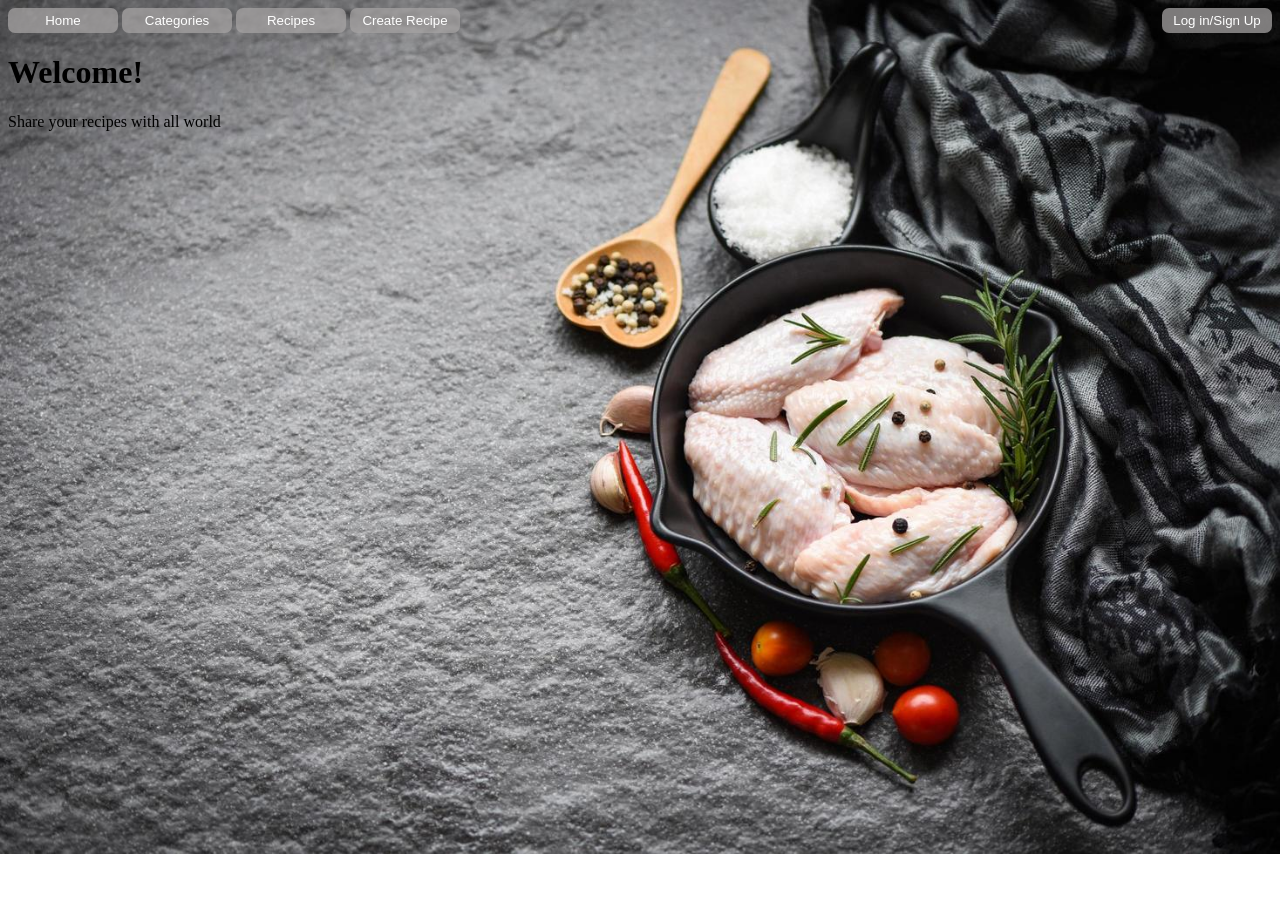
==== index.html @ 9dd7fa07 "First Commit" ====
<!DOCTYPE html>
<html lang="en">
<head>
  <meta charset="UTF-8">
  <meta http-equiv="X-UA-Compatible" content="IE=edge">
  <meta name="viewport" content="width=device-width, initial-scale=1.0">
  <title>Food World</title>
  <link rel="stylesheet" href="style.css">
  <script src="main.js" defer></script>
</head>
<body>
  <header>
    <div class="btn-container">
      <button class="home-btn">Home</button>
      <button class="recipes-categories">Categories</button>
      <button class="recipes-menu">Recipes</button>
      <button class="create-recipe">Create Recipe</button>
    </div>
    <div class="btn-container-log">
      <button class="log-in">Log in/Sign Up</button>
    </div>
  </header>
  <main class="main-container">
    <h1>Welcome!</h1>
    <p>Share your recipes with all world</p> 
  </main>
</body>
</html>
---- style.css ----
body{
  background-image: url(./img/back1.jpg);
  background-size: cover;
  background-repeat: no-repeat;
   
}

header{
  display: flex;
  justify-content: space-between;
  
}

.btn-container
.btn-container-log{
  display: flex;
  gap: 10px;
  margin: 0 15px;
}

.recipes-menu,
.recipes-categories,
.create-recipe,
.log-in,
.home-btn,
.log-out {
  width: 110px;
  height: 25px;
  border-radius: 7px;
  border: none;
  background-color: rgba(165, 163, 163, 0.747);
  color: white;
}

/* Homepage */

.main-container-homepage{
  display: flex;
  flex-direction: column;
  margin-top: 100px;
  margin-left: 50px;
  font-size: 30px;
}

/* Code Below is style for Log In/ Sign Up */

.in-main-container-log-in, .html-form{
  display: flex;
  justify-content: center;
  align-items: center;
  flex-direction: column;
  font-family:'Segoe UI', Tahoma, Geneva, Verdana, sans-serif
}

.html-form{
  margin-top: 100px;
  gap: 10px;
  background-color: rgba(165, 163, 163, 0.829);
  box-shadow: 0px 0px 58px 0px rgba(0,0,0,1) inset;
  -webkit-box-shadow: 0px 0px 58px 0px rgba(0,0,0,1) inset;
  -moz-box-shadow: 0px 0px 58px 0px rgba(0,0,0,1) inset;
  padding: 20px;
  width: 250px;
  height: 380px;
}

.log-btn, .create-account, .logout {
  width: 100px;
  height: 40px;
  border: none;
  background-color: rgb(77, 77, 77);
  color: white;
  border-radius: 20px
}

.sign-up{
  cursor: pointer;
  font-weight: 800;
}

.create-account{
  margin-top: 25px;
}

.user-busy, .incorrect-user{
  color: red;
}

.create-new-recipe{
  display: flex;
  flex-direction: column;
  align-items: center;
  font-family: 'Franklin Gothic Medium', 'Arial Narrow', Arial, sans-serif;
  font-size: 20px;
  font-weight: 600;
}
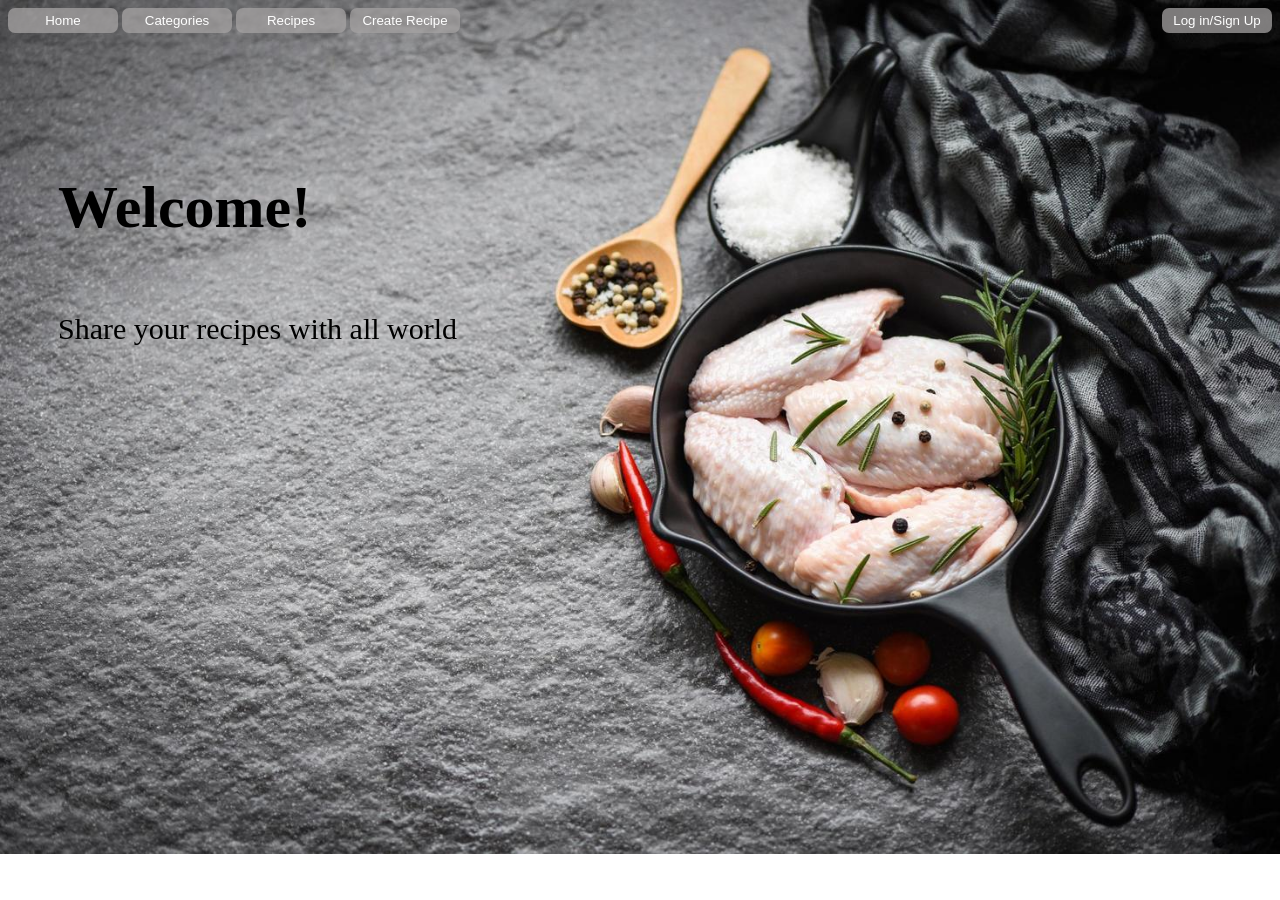
==== commit 317ee584: "***" ====
--- a/index.html
+++ b/index.html
@@ -20,7 +20,7 @@
       <button class="log-in">Log in/Sign Up</button>
     </div>
   </header>
-  <main class="main-container">
+  <main class="main-container-homepage">
     <h1>Welcome!</h1>
     <p>Share your recipes with all world</p> 
   </main>
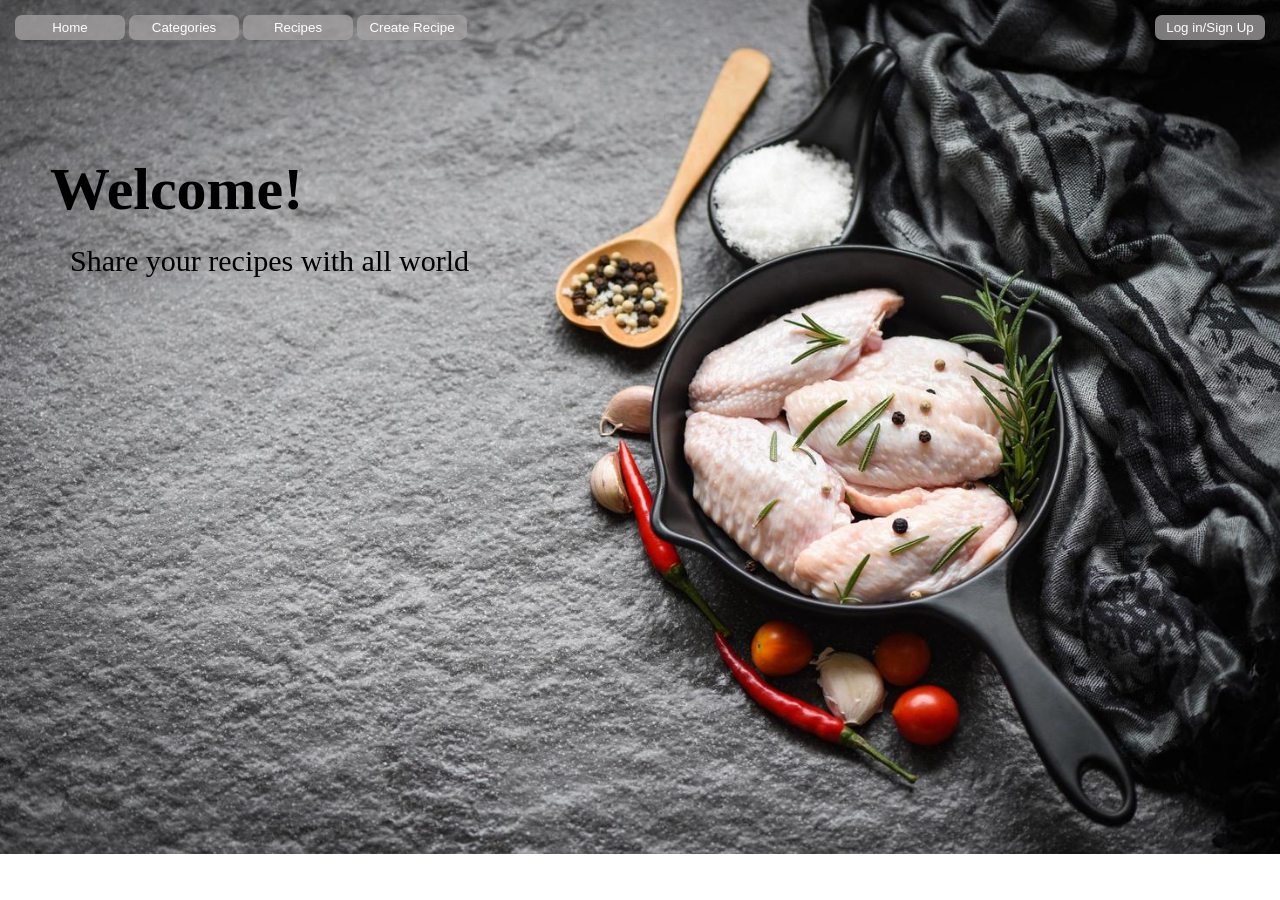
==== commit 8d294f00: "new file:   img/dessert.jpg 	new file:   img/gluten free.jpg 	new file:   img/meat.png 	new file:   " ====
--- a/index.html
+++ b/index.html
@@ -7,20 +7,23 @@
   <title>Food World</title>
   <link rel="stylesheet" href="style.css">
   <script src="main.js" defer></script>
+  <link rel="preconnect" href="https://fonts.googleapis.com">
+<link rel="preconnect" href="https://fonts.gstatic.com" crossorigin>
+<link href="https://fonts.googleapis.com/css2?family=Lobster&display=swap" rel="stylesheet">
 </head>
 <body>
   <header>
     <div class="btn-container">
       <button class="home-btn">Home</button>
       <button class="recipes-categories">Categories</button>
-      <button class="recipes-menu">Recipes</button>
+      <button class="recipes-menu" onclick="displayRecFromLocalStorage()">Recipes</button>
       <button class="create-recipe">Create Recipe</button>
     </div>
     <div class="btn-container-log">
       <button class="log-in">Log in/Sign Up</button>
     </div>
   </header>
-  <main class="main-container-homepage">
+  <main class="main-container">
     <h1>Welcome!</h1>
     <p>Share your recipes with all world</p> 
   </main>
--- a/style.css
+++ b/style.css
@@ -1,14 +1,21 @@
+*,
+*::after,
+*::before {
+  padding :0 ;
+  margin: 0;
+  box-sizing: border-box;
+}
+
 body{
   background-image: url(./img/back1.jpg);
   background-size: cover;
-  background-repeat: no-repeat;
-   
+  background-repeat: no-repeat;  
 }
 
 header{
   display: flex;
   justify-content: space-between;
-  
+  padding: 15px; 
 }
 
 .btn-container
@@ -42,7 +49,7 @@
   font-size: 30px;
 }
 
-/* Code Below is style for Log In/ Sign Up */
+/* Log In/ Sign Up */
 
 .in-main-container-log-in, .html-form{
   display: flex;
@@ -86,6 +93,8 @@
   color: red;
 }
 
+/* Create new recipe */
+
 .create-new-recipe{
   display: flex;
   flex-direction: column;
@@ -93,4 +102,241 @@
   font-family: 'Franklin Gothic Medium', 'Arial Narrow', Arial, sans-serif;
   font-size: 20px;
   font-weight: 600;
+  margin-top: 60px;
+}
+
+.create-new-recipe-container{
+  width: 60%;
+  display: flex;
+  align-items: center;
+  flex-direction: column;
+  background-color: rgba(165, 163, 163, 0.829);
+  box-shadow: 0px 0px 58px 0px rgba(0,0,0,1) inset;
+  -webkit-box-shadow: 0px 0px 58px 0px rgba(0,0,0,1) inset;
+  -moz-box-shadow: 0px 0px 58px 0px rgba(0,0,0,1) inset;
+  min-height: 500px;
+  padding-top: 35px;
+  overflow: auto;
+}
+
+.inputName,
+.inputDescription,
+.inputContainer,
+.categories-dropdown{
+  width: 250px;
+  height: 30px;
+  border-radius: 10px;
+  text-align: center;
+  margin: 5px;
+}
+
+.inputContainer{
+background-color: white;
+display: flex;
+border: 2px solid rgb(118, 118, 118);
+margin: 2px;
+}
+
+.inputIngredients{
+border: none;
+width: 90%;
+border-top-left-radius: 10px;
+border-bottom-left-radius: 10px;
+text-align: center;
+}
+
+.addBtn{
+  border: none;
+  width: 10%;
+  background-color: white;
+  padding: 1px 4px;
+  border-top-right-radius: 10px;
+  border-bottom-right-radius: 10px;
+}
+
+.submitBtn{
+  width: 110px;
+  height: 25px;
+  border-radius: 7px;
+  border: none;
+  background-color: rgba(100, 100, 100, 0.747);
+  color: white;
+  margin: 20px;
+}
+
+.prepTxt{
+  font-family: 'Franklin Gothic Medium', 'Arial Narrow', Arial, sans-serif;
+  font-size: 20px;
+}
+
+.recipe{
+  padding: 10px;
+  font-family: 'Franklin Gothic Medium', 'Arial Narrow', Arial, sans-serif;
+  font-size: 20px;
+}
+
+.prep-time-container{
+  display: flex;
+  align-items: center;
+  gap: 10px;
+  margin: 8px 0;
+}
+
+.hour, .minute {
+  height: 20px;
+  width: 35px;
+  text-align: center;
+}
+
+.preptime{
+  display: flex;
+  flex-direction: column;
+} 
+
+.modalWrapper{ 
+  position: absolute;
+  top: 0;
+  width: 100%;
+  height: 100vh;
+  z-index: 2;
+  background-color: #f9f9f9e0;
+}
+
+.modal{
+  display: flex;
+  flex-direction: column;
+  align-items: center;
+  width: 100%;
+  height: 100%;
+  font-family:'Lobster', cursive; 
+  font-size: 20px;
+}
+
+.modal > h1, ul, p {
+  margin: 20px;
+}
+
+.modal-btn{
+  align-self: flex-end;
+  margin: 10px;
+  width: 25px;
+  height: 25px;
+  border-radius: 5px;
+  font-weight: 600;
+  cursor: pointer;
+}
+
+.modal-btn:hover {
+  background-color: rgba(197, 0, 0, 0.877);
+  color: white;
+  transition-duration: 0.5s;
+}
+
+.recipesContainer{
+  display: grid;
+  grid-template-columns: 1fr 1fr 1fr;
+  gap: 20px;
+  background-color: rgba(100, 100, 100, 0.747);
+  margin: 20px;
+}
+
+.recipesContainer > div {
+  box-shadow: 0px 0px 58px 0px rgba(0,0,0,1) inset;
+  -webkit-box-shadow: 0px 0px 58px 0px rgba(0,0,0,1) inset;
+  -moz-box-shadow: 0px 0px 58px 0px rgba(0,0,0,1) inset;
+  padding: 20px;
+  text-align: center;
+  font-family:'Lobster', cursive; 
+  margin: 20px; 
+}
+
+.goToRecipeBtn{
+  width: 100%;
+  cursor: pointer;
+  font-family:'Lobster', cursive; 
+  font-size: 15px;
+  border: none;
+  border-radius: 5px;
+}
+
+.goToRecipeBtn:hover {
+  transition: 200ms ease-in-out;
+  box-shadow: 0px 0px 18px 9px rgba(255, 255, 255, 0.795);
+  -webkit-box-shadow: 0px 0px 18px 9px rgba(255, 255, 255, 0.795);
+  -moz-box-shadow: 0px 0px 18px 9px rgba(255,255,255, 0.795);
+}
+
+.categories-container{
+  display: grid;
+  grid-template-columns: 1fr 1fr 1fr;
+  grid-template-rows: 1fr 1fr;
+  gap: 20px;
+  
+}
+
+.categories-container > button {
+  height: 250px;
+  width: 350px;
+  margin: auto;
+  padding: auto;
+  border-radius: 20px;
+  border: none;
+  font-size: 35px;
+  font-family:'Lobster', cursive;
+}
+
+.category-title {
+  text-align: center;
+  margin: 10px;
+}
+
+.vegetarian{
+  background-image: url(./img/vegetarian.jpeg);
+  background-size: 400px;
+  background-position: center;
+  background-repeat: no-repeat;
+  background-color: rgba(0, 177, 9, 0.911);
+  color: white;
+}
+
+.salad{
+  background-image: url(./img/salad.jpg);
+  background-size: 400px;
+  background-position: center;
+  background-repeat: no-repeat;
+  background-color: rgba(0, 177, 9, 0.911);
+  color: white;
+}
+
+.meat{
+  background-image: url(./img/meat.png);
+  background-size: 400px;
+  background-position: center;
+  background-repeat: no-repeat;
+  background-color: rgba(247, 81, 40, 0.911);
+  color: white;
+}
+
+.dessert{
+  background-image: url(./img/dessert.jpg);
+  background-size: 400px;
+  background-position: center;
+  background-repeat: no-repeat;
+  background-color: rgba(255, 35, 101, 0.911);
+}
+
+.pasta{
+  background-image: url(./img/pasta.jpg);
+  background-size: 500px;
+  background-position: center;
+  background-repeat: no-repeat;
+  background-color: rgba(223, 182, 4, 0.836);
+}
+
+.gluten-free{
+  background-image: url(./img/gluten\ free.jpg);
+  background-size: 400px;
+  background-position: center;
+  background-repeat: no-repeat;
+  background-color: rgba(129, 78, 0, 0.911);
 }
